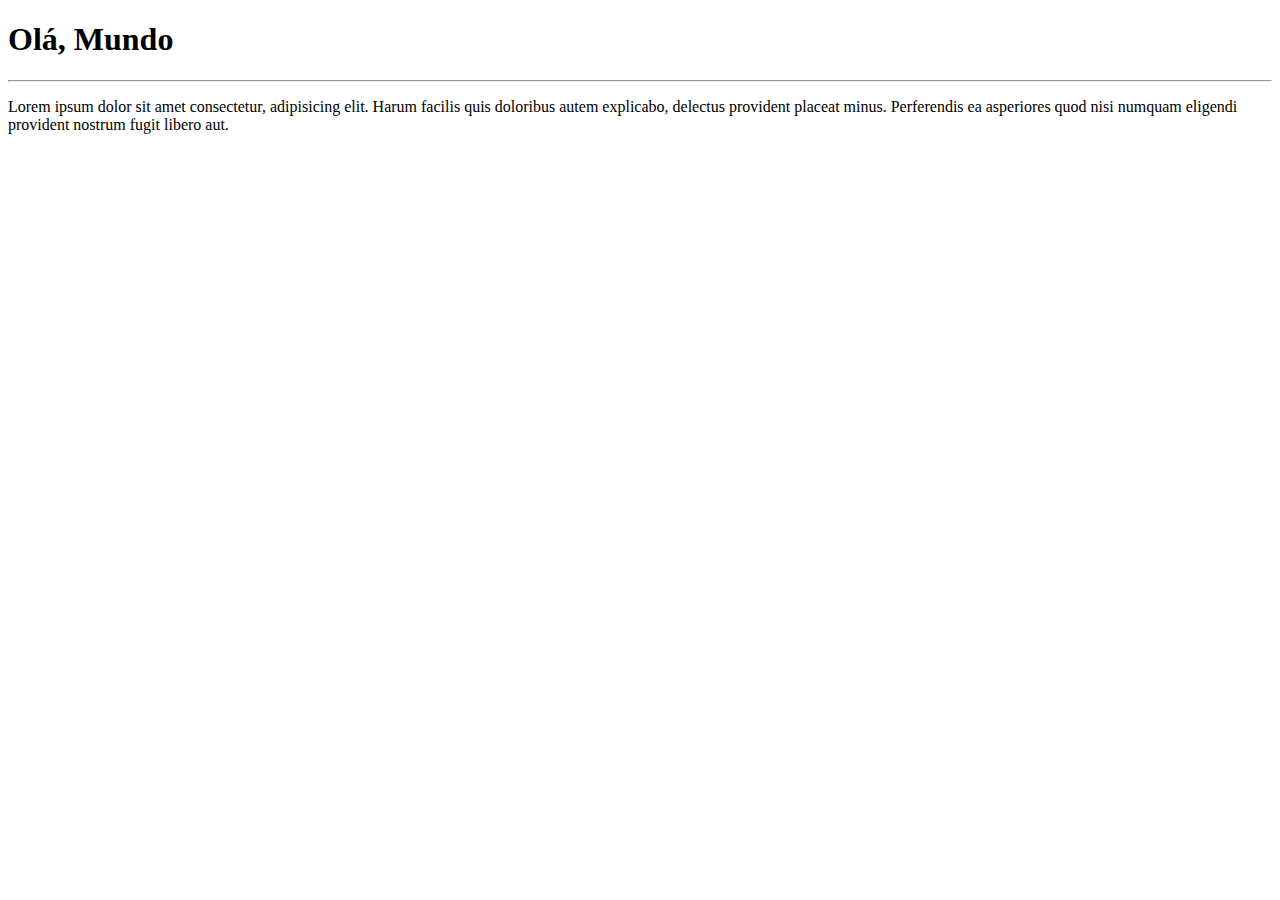
==== site-exemplo/index.html @ 350fc3d2 "Criei a pg Principal" ====
<!DOCTYPE html>
<html lang="en">
<head>
    <meta charset="UTF-8">
    <meta name="viewport" content="width=device-width, initial-scale=1.0">
    <title> Meu primeiro site </title>

</head>
<body>

    <h1> Olá, Mundo</h1>
    <hr>  
    <p>
            Lorem ipsum dolor sit amet consectetur, adipisicing elit. Harum facilis quis doloribus autem explicabo, delectus provident placeat minus. Perferendis ea asperiores quod nisi numquam eligendi provident nostrum fugit libero aut.
        </p>

</body>
</html>
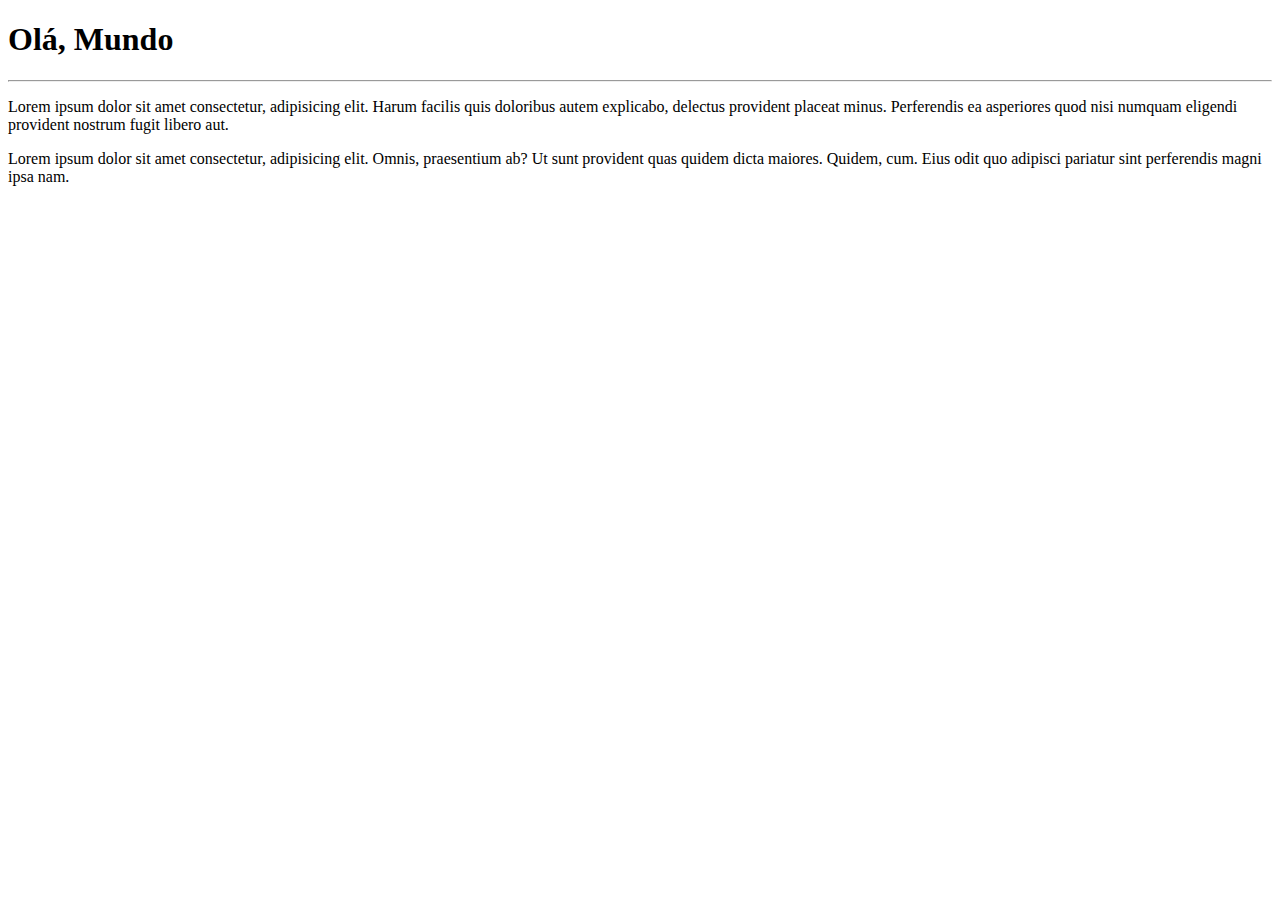
==== commit b2f7f6f0: "Add um Paragrafo" ====
--- a/site-exemplo/index.html
+++ b/site-exemplo/index.html
@@ -14,5 +14,8 @@
             Lorem ipsum dolor sit amet consectetur, adipisicing elit. Harum facilis quis doloribus autem explicabo, delectus provident placeat minus. Perferendis ea asperiores quod nisi numquam eligendi provident nostrum fugit libero aut.
         </p>
 
+        <p>
+            Lorem ipsum dolor sit amet consectetur, adipisicing elit. Omnis, praesentium ab? Ut sunt provident quas quidem dicta maiores. Quidem, cum. Eius odit quo adipisci pariatur sint perferendis magni ipsa nam.
+        </p>
 </body>
 </html>